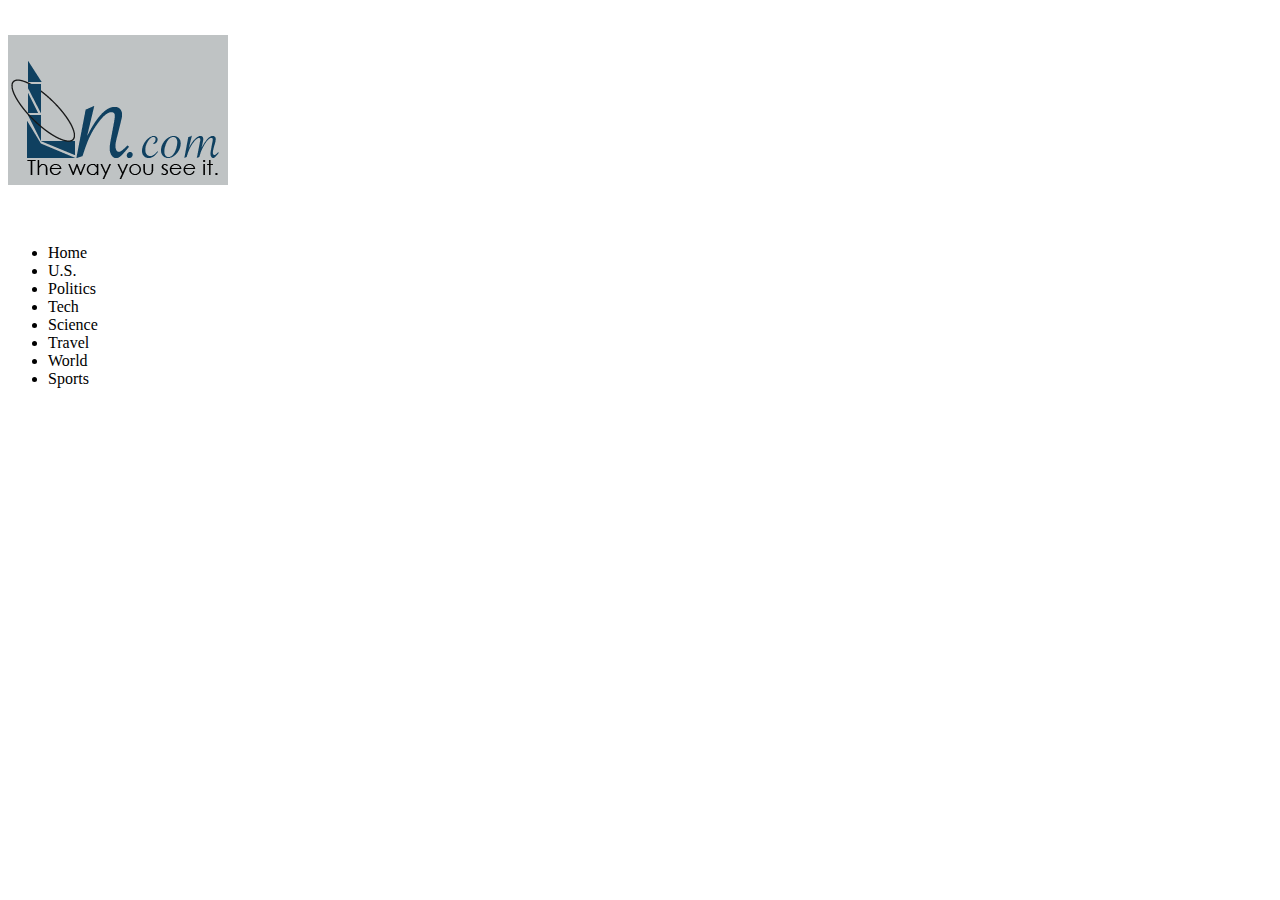
==== Week1/B1/index.html @ 4a10dc4e "no message" ====
<!DOCTYPE html>
<html>
	<head>
		<title>Larski News</title>
		<link rel="stylesheet" href="css/main.css" type="text/css" media="screen">
	</head>
	<body>
		<div id="cont">
			
			<header>
				<img src="img/logo.png">
			</header>
			<nav>
				<ul id="navbar">
					<li>Home</li>
					<li>U.S.</li>
					<li>Politics</li>
					<li>Tech</li>
					<li>Science</li>
					<li>Travel</li>
					<li>World</li>
					<li>Sports</li>
				</ul>
			</nav>
			<main>
				<p></p>
			</main>
		</div><!--end of cont id-->




	</body>
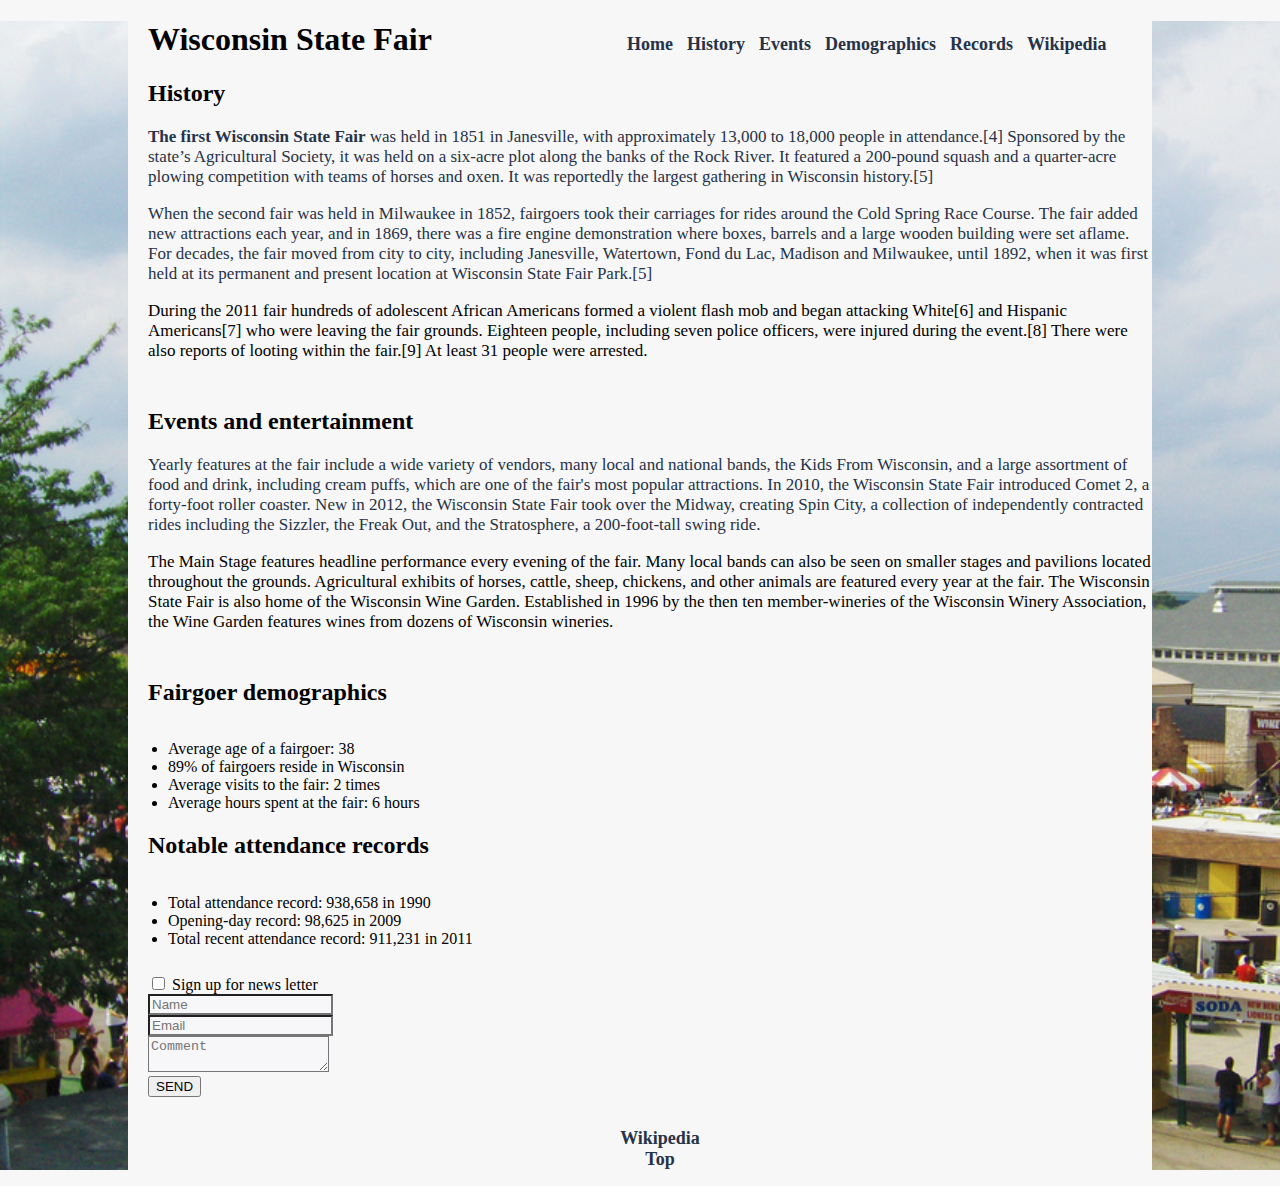
==== commit f51d9067: "no message" ====
--- a/Week1/B1/index.html
+++ b/Week1/B1/index.html
@@ -8,23 +8,73 @@
 		<div id="cont">
 			
 			<header>
-				<img src="img/logo.png">
+				<h1 id="home">Wisconsin State Fair</h1>
 			</header>
 			<nav>
 				<ul id="navbar">
-					<li>Home</li>
-					<li>U.S.</li>
-					<li>Politics</li>
-					<li>Tech</li>
-					<li>Science</li>
-					<li>Travel</li>
-					<li>World</li>
-					<li>Sports</li>
+					<li><a href="#home">Home</a></li>
+					<li><a href="#hist">History</a></li>
+					<li><a href="#event">Events</a></li>
+					<li><a href="#demog">Demographics</a></li>
+					<li><a href="#record">Records</a></li>
+					<li><a href="http://en.wikipedia.org/wiki/Wisconsin_State_Fair">Wikipedia</a></li>
 				</ul>
 			</nav>
 			<main>
+				
+				<h2 id="hist">History</h2>
+				<p>	
+					<strong>The first Wisconsin State Fair</strong> was held in 1851 in Janesville, with approximately 13,000 to 18,000 people in attendance.[4] Sponsored by the state’s Agricultural Society, it was held on a six-acre plot along the banks of the Rock River. It featured a 200-pound squash and a quarter-acre plowing competition with teams of horses and oxen. It was reportedly the largest gathering in Wisconsin history.[5]
+				</p>
+				<p>
+					When the second fair was held in Milwaukee in 1852, fairgoers took their carriages for rides around the Cold Spring Race Course. The fair added new attractions each year, and in 1869, there was a fire engine demonstration where boxes, barrels and a large wooden building were set aflame. For decades, the fair moved from city to city, including Janesville, Watertown, Fond du Lac, Madison and Milwaukee, until 1892, when it was first held at its permanent and present location at Wisconsin State Fair Park.[5]
+				</p>
+				<p>
+					During the 2011 fair hundreds of adolescent African Americans formed a violent flash mob and began attacking White[6] and Hispanic Americans[7] who were leaving the fair grounds. Eighteen people, including seven police officers, were injured during the event.[8] There were also reports of looting within the fair.[9] At least 31 people were arrested.
+				</p>
 				<p></p>
+				<h2 id="event">Events and entertainment</h2>
+				<p>
+					Yearly features at the fair include a wide variety of vendors, many local and national bands, the Kids From Wisconsin, and a large assortment of food and drink, including cream puffs, which are one of the fair's most popular attractions. In 2010, the Wisconsin State Fair introduced Comet 2, a forty-foot roller coaster. New in 2012, the Wisconsin State Fair took over the Midway, creating Spin City, a collection of independently contracted rides including the Sizzler, the Freak Out, and the Stratosphere, a 200-foot-tall swing ride.
+				</p>
+				<p>
+					The Main Stage features headline performance every evening of the fair. Many local bands can also be seen on smaller stages and pavilions located throughout the grounds.
+					Agricultural exhibits of horses, cattle, sheep, chickens, and other animals are featured every year at the fair.
+					The Wisconsin State Fair is also home of the Wisconsin Wine Garden. Established in 1996 by the then ten member-wineries of the Wisconsin Winery Association, the Wine Garden features wines from dozens of Wisconsin wineries.
+				</p>	
+				<p></p>
+				<h2 id="demog">Fairgoer demographics</h2>
+				<ul>
+					<li>Average age of a fairgoer: 38</li>
+					<li>89% of fairgoers reside in Wisconsin</li>
+					<li>Average visits to the fair: 2 times</li>
+					<li>Average hours spent at the fair: 6 hours</li>
+				</ul>
+
+				<h2 id="record">Notable attendance records</h2>
+				<ul>
+					<li>Total attendance record: 938,658 in 1990</li>
+					<li>Opening-day record: 98,625 in 2009</li>
+					<li>Total recent attendance record: 911,231 in 2011</li>
+				</ul>
+    			<form class="form" id="form1">
+    				<input type="checkbox" name="news" class="check" value="news">
+    				<label for="checkbox">Sign up for news letter</label>
+        			<input name="name" type="text" class="feedback-input" placeholder="Name" id="name" />      				     				
+        			<input name="email" type="text" class="feedback-input" id="email" placeholder="Email" />
+      				      				
+        			<textarea name="text" class="feedback-input" id="comment" placeholder="Comment"></textarea>
+
+        			<input type="submit" value="SEND" id="button-blue"/>
+				</form>
 			</main>
+			<footer>
+				<ul>
+					<li><a href="http://en.wikipedia.org/wiki/Wisconsin_State_Fair">Wikipedia</a></li>
+					<li><a href="#home">Top</a></li>
+				</ul>
+
+			</footer>
 		</div><!--end of cont id-->
 
 
--- a/Week1/B1/css/main.css
+++ b/Week1/B1/css/main.css
@@ -0,0 +1,171 @@
+body{
+	background-image: url("../img/background.jpg"); 
+	background-image: no-repeat center center fixed;
+  	-webkit-background-size: cover;
+  	-moz-background-size: cover;
+  	-o-background-size: cover;
+  	background-size: cover;
+  	padding: 0px;
+  	margin: 0px;
+}
+
+#cont{
+	width:80%;
+	margin: 0px auto 0px auto;
+	background-color: #F7F7F7;
+}
+
+header h1:only-child{
+	padding-left: 20px;
+}
+
+#navbar{
+	float: right;
+	width: 550px;
+    height: 25px;
+    margin-bottom:1%;
+    margin-right: 1%;
+    margin-top: -4.5%;
+    font-size: 1em;
+    font-weight: bold;
+    text-align: center;
+    text-decoration: none;
+}
+
+#navbar li{
+	display: inline;
+	padding: 5px;
+}
+
+#navbar a{
+	text-decoration: none;
+}
+
+a[href]{
+	color:#263248;
+}
+
+a[href~="#home"]{
+	font-size: 18px;
+}
+
+a[href="#hist"]{
+ 	font-size: 18px;
+}
+
+a[href="#event"]{
+ 	font-size: 18px;
+}
+
+a[href="#demog"]{
+ 	font-size: 18px;
+}
+
+a[href="#record"]{
+ 	font-size: 18px;
+}
+ a[href="http://en.wikipedia.org/wiki/Wisconsin_State_Fair"] {
+  	font-size: 18px;
+}
+
+main>h2{
+	padding-left: 20px;
+}
+
+h2+p{
+	color: #263248;	
+}
+
+h2~p{
+	font-size: 17px;	
+}
+
+
+
+p:nth-child(2n+1){
+	padding-left: 20px;
+}
+p:nth-last-child(2n+1){
+	padding-left: 20px;
+}
+
+p:nth-of-type(2){ 
+	color: #263248; 
+}
+
+p:nth-last-of-type(3){
+	color: #263248;
+}
+
+p:nth-last-of-type(1){
+	color: #263248;
+}
+
+p:empty{
+	padding: 5px;
+}
+
+html:root
+{
+background:#F7F7F7;
+}
+
+h2:target {
+	color: #266848;
+}
+
+strong:first-of-type{
+	color:#263248;
+}
+
+form{
+	padding: 10px 0px 0px 20px;
+	width: 200px;
+}
+
+.feedback-input:enabled{
+	background-color: #F7F7F9;
+}
+
+input[type=checkbox]:checked + label {
+  color: green;
+}
+
+input[type=text]:disabled{
+  background-color: green;
+}
+
+footer ul{
+	list-style-type: none;
+}
+
+footer a{
+	text-decoration: none;
+}
+
+footer li:last-child{
+	font-weight: bold;
+    text-align: center;
+}
+
+footer li:first-child{
+	font-weight: bold;
+    text-align: center;
+}
+
+ul:not(#navbar){
+	padding-top: 15px;
+}
+
+
+
+
+
+
+
+
+
+
+
+
+
